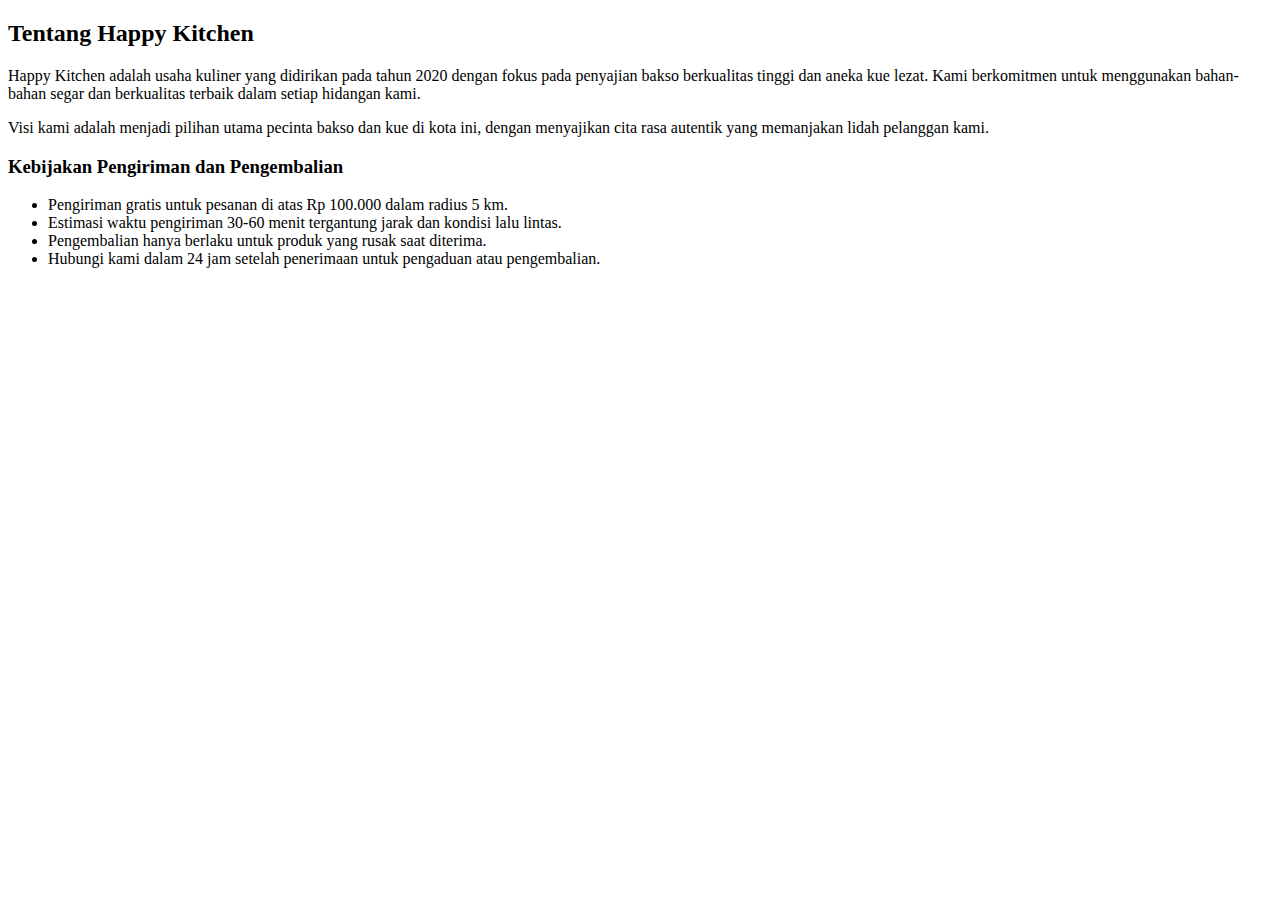
==== about.html @ d03a4789 "Create about.html" ====
<!DOCTYPE html>
<html lang="id">
<head>
    <meta charset="UTF-8">
    <meta name="viewport" content="width=device-width, initial-scale=1.0">
    <title>Tentang Kami - Happy Kitchen</title>
    <link rel="stylesheet" href="css/style.css">
</head>
<body>
    <header>
        <!-- Sama seperti di index.html -->
    </header>

    <main>
        <section id="about">
            <h2>Tentang Happy Kitchen</h2>
            <p>Happy Kitchen adalah usaha kuliner yang didirikan pada tahun 2020 dengan fokus pada penyajian bakso berkualitas tinggi dan aneka kue lezat. Kami berkomitmen untuk menggunakan bahan-bahan segar dan berkualitas terbaik dalam setiap hidangan kami.</p>
            <p>Visi kami adalah menjadi pilihan utama pecinta bakso dan kue di kota ini, dengan menyajikan cita rasa autentik yang memanjakan lidah pelanggan kami.</p>
            <h3>Kebijakan Pengiriman dan Pengembalian</h3>
            <ul>
                <li>Pengiriman gratis untuk pesanan di atas Rp 100.000 dalam radius 5 km.</li>
                <li>Estimasi waktu pengiriman 30-60 menit tergantung jarak dan kondisi lalu lintas.</li>
                <li>Pengembalian hanya berlaku untuk produk yang rusak saat diterima.</li>
                <li>Hubungi kami dalam 24 jam setelah penerimaan untuk pengaduan atau pengembalian.</li>
            </ul>
        </section>
    </main>

    <footer>
        <!-- Sama seperti di index.html -->
    </footer>
</body>
</html>
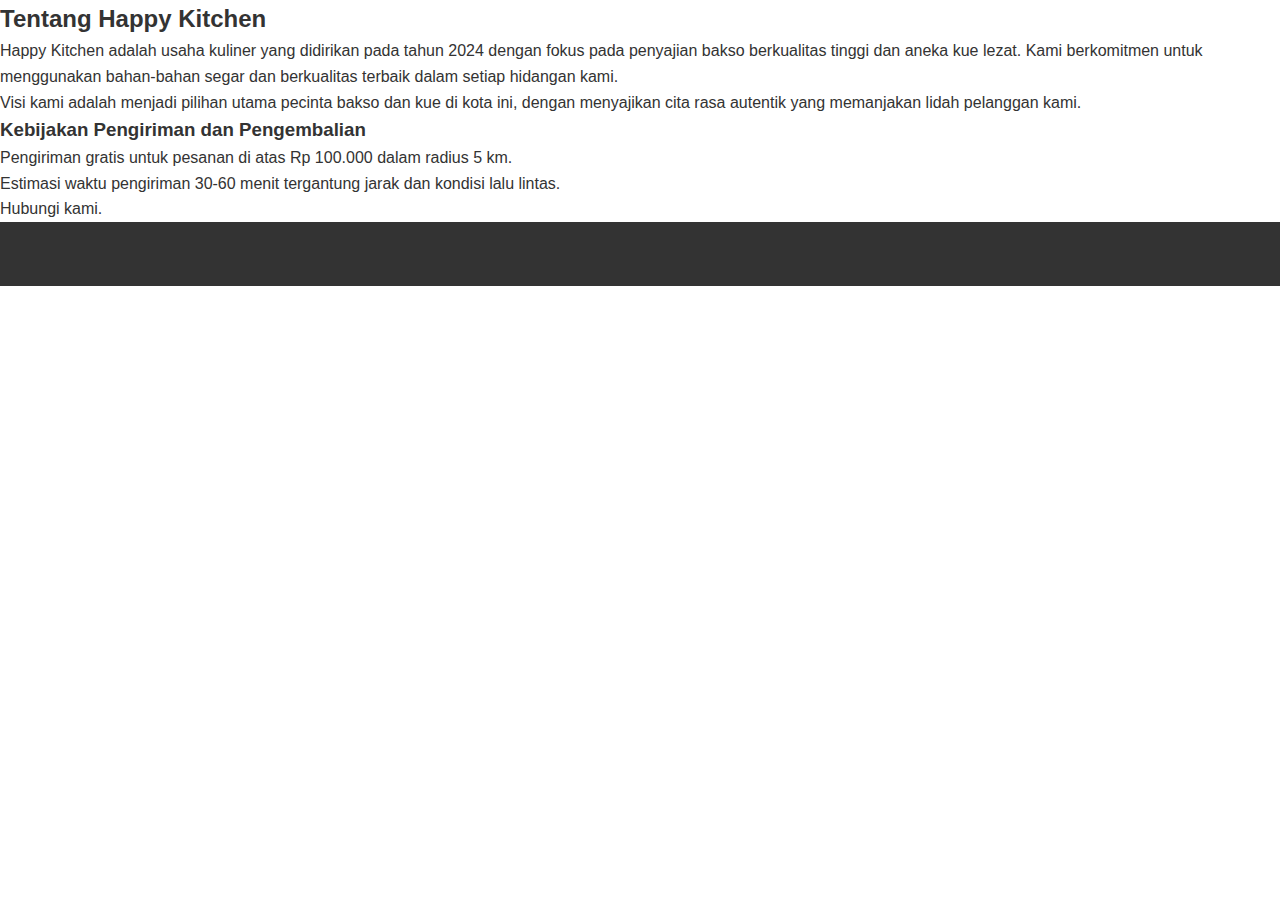
==== commit 30b4de24: "Update about.html" ====
--- a/about.html
+++ b/about.html
@@ -14,14 +14,13 @@
     <main>
         <section id="about">
             <h2>Tentang Happy Kitchen</h2>
-            <p>Happy Kitchen adalah usaha kuliner yang didirikan pada tahun 2020 dengan fokus pada penyajian bakso berkualitas tinggi dan aneka kue lezat. Kami berkomitmen untuk menggunakan bahan-bahan segar dan berkualitas terbaik dalam setiap hidangan kami.</p>
+            <p>Happy Kitchen adalah usaha kuliner yang didirikan pada tahun 2024 dengan fokus pada penyajian bakso berkualitas tinggi dan aneka kue lezat. Kami berkomitmen untuk menggunakan bahan-bahan segar dan berkualitas terbaik dalam setiap hidangan kami.</p>
             <p>Visi kami adalah menjadi pilihan utama pecinta bakso dan kue di kota ini, dengan menyajikan cita rasa autentik yang memanjakan lidah pelanggan kami.</p>
             <h3>Kebijakan Pengiriman dan Pengembalian</h3>
             <ul>
                 <li>Pengiriman gratis untuk pesanan di atas Rp 100.000 dalam radius 5 km.</li>
-                <li>Estimasi waktu pengiriman 30-60 menit tergantung jarak dan kondisi lalu lintas.</li>
-                <li>Pengembalian hanya berlaku untuk produk yang rusak saat diterima.</li>
-                <li>Hubungi kami dalam 24 jam setelah penerimaan untuk pengaduan atau pengembalian.</li>
+                <li>Estimasi waktu pengiriman 30-60 menit tergantung jarak dan kondisi lalu lintas.</li>               
+                <li>Hubungi kami.</li>
             </ul>
         </section>
     </main>
--- a/css/style.css
+++ b/css/style.css
@@ -0,0 +1,177 @@
+/* Reset dan style dasar */
+* {
+    margin: 0;
+    padding: 0;
+    box-sizing: border-box;
+}
+
+body {
+    font-family: 'Arial', sans-serif;
+    line-height: 1.6;
+    color: #333;
+}
+
+/* Header styles */
+header {
+    background-color: #fff;
+    box-shadow: 0 2px 5px rgba(0,0,0,0.1);
+    position: fixed;
+    width: 100%;
+    z-index: 1000;
+}
+
+nav {
+    display: flex;
+    justify-content: space-between;
+    align-items: center;
+    padding: 1rem 5%;
+}
+
+.logo img {
+    height: 50px;
+}
+
+.nav-links {
+    display: flex;
+    list-style: none;
+}
+
+.nav-links li {
+    margin: 0 15px;
+}
+
+.nav-links a {
+    text-decoration: none;
+    color: #333;
+    font-weight: bold;
+    transition: color 0.3s ease;
+}
+
+.nav-links a:hover {
+    color: #ff6b6b;
+}
+
+.auth-buttons .btn {
+    padding: 8px 20px;
+    border-radius: 5px;
+    text-decoration: none;
+    font-weight: bold;
+}
+
+.btn-login {
+    color: #ff6b6b;
+    border: 2px solid #ff6b6b;
+}
+
+.btn-register {
+    background-color: #ff6b6b;
+    color: white;
+    margin-left: 10px;
+}
+
+.cart-icon {
+    font-size: 1.5rem;
+    cursor: pointer;
+}
+
+/* Hero section */
+#hero {
+    position: relative;
+    height: 100vh;
+    overflow: hidden;
+}
+
+#hero video {
+    position: absolute;
+    top: 50%;
+    left: 50%;
+    min-width: 100%;
+    min-height: 100%;
+    transform: translate(-50%, -50%);
+}
+
+.hero-content {
+    position: absolute;
+    top: 50%;
+    left: 50%;
+    transform: translate(-50%, -50%);
+    text-align: center;
+    color: white;
+    z-index: 1;
+}
+
+.hero-content h1 {
+    font-size: 3rem;
+    margin-bottom: 1rem;
+}
+
+/* Promo section */
+#promo {
+    padding: 4rem 5%;
+    background-color: #f9f9f9;
+}
+
+/* Menu section */
+#menu {
+    padding: 4rem 5%;
+}
+
+.menu-categories {
+    display: flex;
+    justify-content: center;
+    margin-bottom: 2rem;
+}
+
+.category-btn {
+    padding: 10px 20px;
+    margin: 0 10px;
+    border: none;
+    background-color: #f0f0f0;
+    cursor: pointer;
+    transition: background-color 0.3s ease;
+}
+
+.category-btn.active {
+    background-color: #ff6b6b;
+    color: white;
+}
+
+/* Gallery section */
+#gallery {
+    padding: 4rem 5%;
+    background-color: #f9f9f9;
+}
+
+/* Footer styles */
+footer {
+    background-color: #333;
+    color: white;
+    padding: 3rem 5% 1rem;
+}
+
+.footer-content {
+    display: flex;
+    justify-content: space-between;
+    margin-bottom: 2rem;
+}
+
+.footer-section {
+    flex: 1;
+    margin-right: 2rem;
+}
+
+.footer-section h3 {
+    margin-bottom: 1rem;
+}
+
+.footer-section.social a {
+    color: white;
+    font-size: 1.5rem;
+    margin-right: 1rem;
+}
+
+.footer-bottom {
+    text-align: center;
+    padding-top: 1rem;
+    border-top: 1px solid #555;
+}
